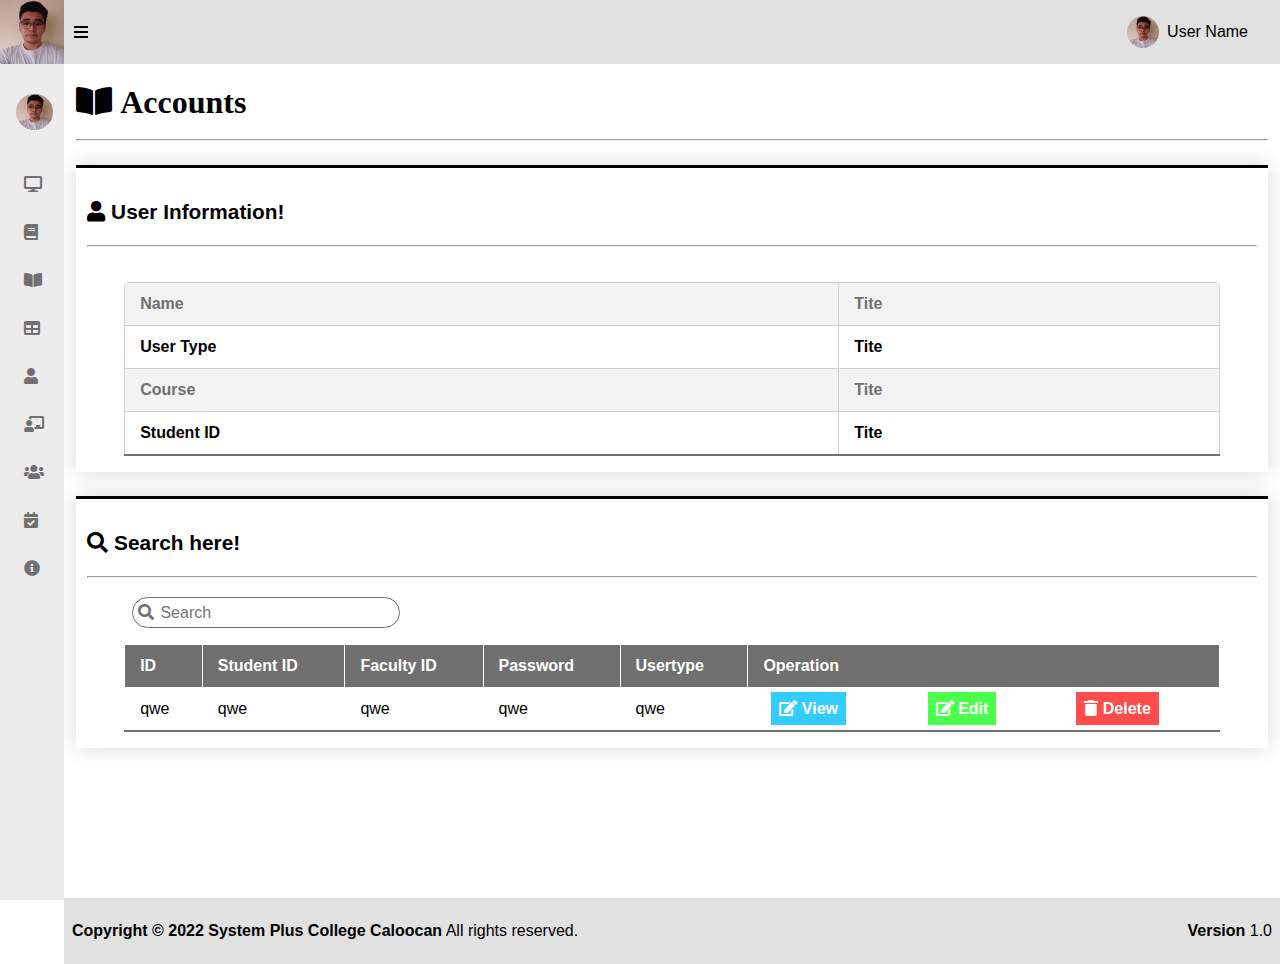
==== accounts.html @ 5f70a19b "Create accounts.html" ====
<html>
<head>
<meta charset="utf-8">
  <meta name="viewport" content="width=device-width, initial-scale=1.0">
  <title>Accounts | Faculty Evaluation</title>
  <link rel="icon" href="images/logo.png" type="image/x-icon" />
  <link rel="stylesheet" href="https://cdnjs.cloudflare.com/ajax/libs/font-awesome/5.12.1/css/all.min.css">
  <script src="https://cdnjs.cloudflare.com/ajax/libs/jquery/3.5.1/jquery.min.js" charset="utf-8"></script>
  <link href='https://fonts.googleapis.com/css?family=Poppins' rel='stylesheet'>
  <link rel="stylesheet" href="style.css">
</head>
<body>

	<!-------- navbar top ---------->

	<header>
		<div class="container-nav">
			<div class="left">
				<i class='fas fa-bars toggleHeader'></i>
			</div>
			<div class="right">
				<a class="usernamee" ><img src="img/p.jpg" alt="" class="profile" id="popup-btn" onclick="LogOutFunction()"></a>
				<a class="username1" id="popup-btn" onclick="LogOutFunction()">User Name</a>
			</div>
		</div>
	</header>	

	<!-------- sidebar ---------->

		<div class="sidebar-nav close">
			<nav>
				<div class="sidebar">
					<div class="sidebar-logo">
						<a href="#"><img src="img/p.jpg" alt="" class="logo"></a>
					</div>
					
					<div class="sidebar-name">
						<span class="sidebar-name1">System Plus </span>
						<span class="sidebar-name1">College Caloocan</span>
					</div>
				</div>
				
				
				<i class='fas fa-bars toggle'></i>
			</nav>
			<div class="menu-bar">
				<div class="menu">
						<nav>
							<p><a href="#" class="username"><img src="img/p.jpg" alt="" class="profile-side"><span>First Name</span></a></p>
							<ul>
								<li><a href="dashboard.php"><i class="fas fa-desktop i"></i><span>Dashboard</span></a></li>
								<li><a href="courses.php"><i class="fas fa-book i"></i><span>Courses</span></a></li>
								<li><a href="subjects.php"><i class="fas fa-book-open i"></i><span>Subjects</span></a></li>
								<li><a href="sections.php"><i class="fas fa-table i"></i><span>Sections</span></a></li>
								<li><a href="students.php"><i class="fas fa-user i"></i><span>Students</span></a></li>
								<li><a href="faculty.php"><i class="fas fa-chalkboard-teacher i"></i><span>Faculty</span></a></li>
								<li><a href="accounts.php"><i class="fas fa-users i"></i><span>Accounts</span></a></li>
								<li><a href="evaluations.php"><i class="fas fa-calendar-check i"></i><span>Evaluations</span></a></li>
								<li><a href="about.php"><i class="fas fa-info-circle i"></i><span>About</span></a></li>
							</ul>
						</nav>
				</div>
			</div>
		</div>
	
	<!-------- main content ---------->

	<div class= "main-container">
		<main>
			<div class="container-main">
				<div class="courses-container"><h1><i class="fas fa-book-open"> Accounts</i></h1>
					<hr>
					<div class="user-info">
						<div class="user-content">
							<div class="user-info-title">
									<p class="user-title"><i class="fas fa-user"></i> User Information!</p>
									<hr>
							</div>
						</div>
						<div class="user-nfo-content">
							<table class="user-table">
								<tbody>
									<tr>
										<th data-label="Name">Name</th>
										<td data-label="Name">Tite</td>
									</tr>
									<tr>
										<th data-label="usertyp">User Type</th>
										<td data-label="User Type">Tite</td>
									</tr>
									<tr>
										<th data-label="Course">Course</th>
										<td data-label="Course">Tite</td>
									</tr>
									<tr>
										<th data-label="Student ID">Student ID</th>
										<td data-label="Student ID">Tite</td>
									</tr>
								<tbody>
							</table>
						</div>
					</div>
					
					<div class="courses-main-content">
						<div class="courses-search-add">
							<div class="courses-search-add-top">
								<p class="course-search-add-title"><i class="fas fa-search"></i> Search here!</p>
								<hr>
							</div>
						</div>
						<div class="courses-search">
							<a><i class="fas fa-search"></i></a>
							<input type="text" placeholder="Search" class="main-search">
						</div>
						<div class="courses-table-container">
							<table class="main-table">
								<thead>
									<tr>
										<th>ID</th>
										<th>Student ID</th>
                                        <th>Faculty ID</th>
                                        <th>Password</th>
                                        <th>Usertype</th>
										<th colspan="3">Operation</th>
									</tr>
								</thead>
								<tbody>
									<tr>
										<td data-label="ID">qwe</td>
										<td data-label="Student ID">qwe</td>
                                        <td data-label="Faculty ID">qwe</td>
										<td data-label="Password">qwe</td>
                                        <td data-label="User Type">qwe</td>
                                        <td data-label="Operation"><a class="view" id="viewsubject" onclick="ViewSubjectFunction()"><i class="fas fa-edit"></i> View</a></td>
										<td data-label="Operation"><a class="edit" id="editsubject" onclick="EditSubjectFunction()"><i class="fas fa-edit"></i> Edit</a></td>
										<td data-label="Operation"><a href="#" class="delete"><i class="fas fa-trash"></i> Delete</a></td>
									</tr>
								</tbody>
							</table>
						</div>
					</div>
				</div>
			</div>
		</main>

	<!-------- footer ---------->

		<footer>
			<div class="container-footer">
				<p class="footer-text"><span>Copyright © 2022 System Plus College Caloocan</span> All rights reserved.</p>
				<p class="footer-text2"><span>Version</span> 1.0</p>
			</div>
		</footer>
	</div>
	
	<!--================= popups ===================-->

	<!-------- popup logout ---------->
	
	<div class="popup-logout pop" id="popup">
		<div class="popup-logout-first">
			<img src="img/p.jpg" alt="" class="popup-profile">
			<p class="popup-name">Last, First, MI</p>
			<p class="popup-student-number">146583967</p>
		</div>
		<div class="popup-logout-middle">
			<a href="#" class="popup-middle1">qwe</a>
			<a href="#" class="popup-middle2">qwe</a>
			<a href="#" class="popup-middle3">qwe</a>
		</div>
		<div class="popup-logout-last">
			<a href="#" class="popup-profile-button">Profile</a>
			<a href="#" class="popup-profile-logout">Sign out</a>
		</div>
		
	</div>

	<!--------popup edit subject ------------>

	<form action=accounts.php method=post>
		<div class="popup-background-edit" id="subjectpopupbackground">
			<div class="popup-addcourse">
				<div class="popup-addcourse-top">
					<p class="popup-addcourse-title"><i class="fas fa-edit"></i> EDIT ACCOUNTS</p>
					<i class="fas fa-times ex" id="exeditsubject"></i>
				</div>
				<div class="popup-addcourse-middle">
					<p class="course-name">Password</p>
					<input type="password" placeholder="Password" class="editcourse-name-tbx">
					<a class="editcourse"><i class="fas fa-edit"></i> Confirm Password</a>
				</div>
				<div class="popup-addcourse-bottom">
					<p class="quotes">Change is the end result of all true learning.  -Leo Buscaglia</p>
				</div>
			</div>
		</div>
	</form>
	
	
	<script src="script.js"></script>
</body>
</html>
---- style.css ----
body {
  margin: 0;
  padding: 0;
  font-size: 1rem;
  font-weight: 400;
  font-family: arial;

}

/* all inputs */
.main-search {
  border: none;
  font-size: 1rem;
}

.main-search:focus {
  outline: none;
}

/* all buttons */
.view {
  padding: .5em;
  background-color: #33ccff;
  margin: .5em;
  text-decoration: none;
  color: #ffff;
  font-weight: bold;
}

.view:hover,
.view:focus {
  background-color: #00bfff;
}

.delete {
  padding: .5em;
  background-color: #ff4d4d;
  margin: .5em;
  text-decoration: none;
  color: #ffff;
  font-weight: bold;
}

.delete:hover,
.delete:focus {
  background-color: #ff0000;
}

.edit {
  padding: .5em;
  background-color: #4dff4d;
  margin: .5em;
  text-decoration: none;
  color: #ffff;
  font-weight: bold;
  cursor: pointer;
}

.edit:hover,
.edit:focus {
  background-color: #00ff00;
}

/* all tables */
.main-table {
  border-collapse: collapse;
  font-size: 1rem;
  border-radius: 5px 5px 0 0;
  overflow: hidden;
  margin: 1em 3em;
  width: 100%;
  min-width: max-content;
}

.main-table thead tr th {
  border: 1px solid #ffff;
}

.main-table tbody tr td {
  border: 1px solid #ffff;
  
}

.main-table thead tr {
  background-color: #707070;
  color: #ffff;
  text-align: left;
  font-weight: bold;
}

.main-table th,
.main-table td {
  padding: 12px 15px;
}

.main-table tbody tr {
  border-bottom: 1px solid #dddddd;

}

.main-table tbody tr:nth-of-type(even) {
  background-color: f3f3f3;
  font-weight: bold;
  color: #707070;
}

.main-table tbody tr:last-of-type {
  border-bottom: 2px solid #707070;
}

.main-table tbody tr:hover {
  background-color: #e1e1e1;
}

/* */

.student-table {
  border-collapse: collapse;
  font-size: 1rem;
  border-radius: 5px 5px 0 0;
  overflow: hidden;
  margin: 1em 3em;
  width: 100%;
  min-width: max-content;
}

.student-table thead tr th {
  border: 1px solid #ffff;
}

.student-table tbody tr td {
  border: 1px solid #ffff;
  
}

.student-table thead tr {
  background-color: #707070;
  color: #ffff;
  text-align: left;
  font-weight: bold;
}

.student-table th,
.student-table td {
  padding: 12px 15px;
}

.student-table tbody tr {
  border-bottom: 1px solid #dddddd;

}

.student-table tbody tr:nth-of-type(even) {
  background-color: f3f3f3;
  font-weight: bold;
  color: #707070;
}

.student-table tbody tr:last-of-type {
  border-bottom: 2px solid #707070;
}

.student-table tbody tr:hover {
  background-color: #e1e1e1;
}
/* */

.user-table {
  border-collapse: collapse;
  font-size: 1rem;
  border-radius: 5px 5px 0 0;
  overflow: hidden;
  margin: 1em 3em;
  width: 100%;

}

.user-table tbody tr th {
  border: 1px solid #d0d0d0;
}

.user-table tbody tr td {
  border: 1px solid #d0d0d0;
}

.user-table tbody tr {
  background-color: #ffff;
  text-align: left;
  font-weight: bold;
}

.user-table th,
.user-table td {
  padding: 12px 15px;
}

.user-table tbody tr:nth-of-type(odd) {
  background-color: f3f3f3;
  font-weight: bold;
  color: #707070;
}

.user-table tbody tr:last-of-type {
  border-bottom: 2px solid #707070;
}


/* All text disign */

.username {
  text-decoration: none;
  color: black;
  cursor: pointer;
  max-height: 4rem;
  max-width: 4em;
  width: 100%;
  height: 100%;
}
.usernamee{
  margin-right: .5em;
  max-height: 4rem;
  max-width: 2em;
  width: 100%;
  height: 100%;
  color: black;
  cursor: pointer;
}
.username1 {
  text-decoration: none;
  color: black;
  cursor: pointer;
}

.sidebar-name1 {
  font-weight: 1000;
  font-size: 1.4rem;
  margin-right: 1rem;
  margin-left: 1.5rem;
}

.popup-name {
  font-size: 1.3rem;
}

.popup-student-number {
  font-size: .9rem;
  margin-top: -1em;
}

.footer-text span {
  font-weight: 800;
}

.footer-text2 span {
  font-weight: 800;
}

.acad-year {
  font-weight: 1000;
  font-size: 1.3rem;
}

.eval-status {
  font-weight: 1000;
}

/* ============== */

header {
  display: flex;
  justify-content: space-between;
  background: #e1e1e1;
  padding: 1em 0;
  position: fixed;
  width: calc(100% - 0%);
  top: 0;
  z-index: 97;
}



.toggleHeader {
  display: none;
}

/* para sa nav-bar sa taas */
.container-nav {
  display: flex;
  justify-content: end;
  width: 95%;
  margin: 0 auto;
  align-items: center;

}

.left {
  width: 100%;
  max-width: 11rem;

}

.right {
  width: 100%;
  max-width: 11rem;
  max-height: 2rem;
  height: 100%;
  display: flex;
  justify-content: flex-end;
  align-items: center;
}

.right .profile {
  max-width: 2.1rem;
  max-height: 2.1rem;
  width: 100%;
  height: 100%;
  border-radius: 50%;
  margin-right: 1em;
}


/* para sa sidebar */
.sidebar-nav {
  top: 0;
  background: #ececec;
  position: fixed;
  left: 0;
  height: 100%;
  transition: 0.5s;
  z-index: 98;
  white-space: nowrap;
}

.sidebar-nav.close {
  max-width: 4rem;
}

.sidebar-nav.close span {
  display: none;
}

.sidebar-nav nav {
  position: relative;
}

.sidebar-nav .logo {
  max-width: 4rem;
}

.sidebar-logo {
  height: 100%;
  width: 100%;
  max-width: 3rem;
  display: flex;
  align-items: center;
}

.sidebar-nav.close .logo {
  width: 100%;
  height: 100%;
  position: absolute;
  top: 0;
  left: 0;
}

.sidebar-nav.close .sidebar-logo {
  width: 100%;
  height: 100%;
  position: absolute;
  top: 0;
  left: 0;
  padding-right: 1em;
}

.sidebar-name {
  display: flex;
  flex-direction: column;
  justify-content: center;
  height: 100%;
  width: 100%;
}


.sidebar-nav nav .sidebar {
  display: flex;
  align-items: center;
  background: #d0d0d0;
  height: 100%;
  max-height: 4rem;
  overflow: hidden;
  white-space: nowrap;
}


.sidebar-nav nav .toggle {
  position: absolute;
  top: 50%;
  right: -1.5rem;
  transform: translateY(-50%);
  cursor: pointer;
  align-items: center;
  display: flex;
  justify-content: center;
  transition: 0.5s;
}

.menu-bar {
  height: calc(100% - 55px);
  display: flex;
  flex-direction: column;
  justify-content: space-between;
  overflow-y: auto;
}

.menu-bar::-webkit-scrollbar {
  display: none;
}

nav ul {
  list-style: none;
  padding: 0;
  justify-content: center;
  white-space: nowrap;
}

nav p img {
  height: 100%;
  max-height: 3.3rem;
  border-radius: 50%;
  margin: 0 1em;
  white-space: nowrap;
}

.sidebar-nav.close nav p img {
  width: 100%;
  max-width: 2.3rem;
  height: 100%;
  max-height: 2.3rem;
  white-space: nowrap;
}

.profile-side {
  width: 100%;
  max-width: 4em;
  vertical-align: middle;
  transition: 0.5s;
}

nav li {
  padding: 1em;
  margin: 0;
  align-items: center;
  white-space: nowrap;
  transition: 0.5s;
}

nav a {
  text-decoration: none;
  color: #707070;
  font-weight: 700;
  display: flex;
  align-items: center;
  white-space: nowrap;
  transition: 0.5s;

}

nav .i {
  width: 2em;
  max-width: 100%;
  padding-left: .5em;
  display: flex;
  align-items: center;
  white-space: nowrap;
  transition: 0.5s;

}

nav li:hover,
nav li:focus {
  background: #d0d0d0;
}

/* para sa main content */
.main-container {
  margin: 0 auto;
  padding-top: 4rem;
  position: absolute;
  top: 0;
  left: 19rem;
  height: 100%;
  max-height: 100vh;
  width: calc(100% - 19rem);
  transition: 0.5s;
  flex-direction: column;
  display: flex;
  justify-content: space-between;
  transition: 0.5s;
}

.sidebar-nav.close~.main-container {
  left: 4rem;
  width: calc(100% - 4rem);
}

.container-main {
  margin: 0 auto;
  width: 100%;
  transition: 0.5s;
}

.dashboard-container {
  margin: 0 auto;
  width: 98%;
}

.courses-container {
  margin: 0 auto;
  width: 98%;
}

.columns {
  display: flex;
  justify-content: space-between;
  margin: 1.5em;
}

.col1 {
  box-shadow: 0 2px 4px 0 rgba(0, 0, 0, .2), 0 2px 10px 0 rgba(0, 0, 0, 0.10);
  border-radius: 5px;
  padding: 2em;
  width: 100%;
}

.col2 {
  box-shadow: 0 2px 4px 0 rgba(0, 0, 0, .2), 0 2px 10px 0 rgba(0, 0, 0, 0.10);
  border-radius: 5px;
  padding: 2em;
  margin-right: 0.75em;
  width: 100%;
}

.col3 {
  box-shadow: 0 2px 4px 0 rgba(0, 0, 0, .2), 0 2px 10px 0 rgba(0, 0, 0, 0.10);
  border-radius: 5px;
  padding: 2em;
  margin-left: 0.75em;
  width: 100%;
}

.col4 {
  box-shadow: 0 2px 4px 0 rgba(0, 0, 0, .2), 0 2px 10px 0 rgba(0, 0, 0, 0.10);
  border-radius: 5px;
  padding: 2em;
  width: 100%;
}

.stat-cont {
  display: flex;
  justify-content: space-between;
  align-items: center;
}

.stat-cont i {
  font-size: 5rem;
  color: #e1e1e1;
}

.anouncement {
  margin-left: .8em;
  margin-top: .4em;
  padding: 1em;
  box-shadow: 0 2px 4px 0 rgba(0, 0, 0, .2), 0 2px 10px 0 rgba(0, 0, 0, 0.10);
  border-radius: 5px;
  border-left: solid 4px;
  width: 60%;

}

/* courses content */
.box {
  display: flex;
  flex-direction: column;
}

.user-nfo-content {
  display: flex;
}

.courses-table-container {
  margin: 0 auto;
  display: flex;
  justify-content: center;
}

.student-table-container {
  overflow-y: scroll;
}

.courses-search-add {
  width: 100%;
  display: flex;
}

.user-content {
  width: 100%;
  display: flex;
}

.courses-search-add-top {
  margin: .7em;
  width: 100%;
}

.user-info-title {
  margin: .7em;
  width: 100%;
}

.course-search-add-title {
  font-size: 1.3rem;
  font-weight: 700;
}

.user-title {
  font-size: 1.3rem;
  font-weight: 700;
}

.courses-search {
  margin: 0 3.5em;
  border: 1px solid #707070;
  padding: .3em;
  border-radius: 50px;
  width: 100%;
  max-width: 16em;
  min-width: 16em;
}

.courses-search a {
  color: #707070;
}

.courses-add {
  margin: 1.5em 3.5em;

}

.add-course {
  padding: .5em;
  background-color: #707070;
  color: white;
  cursor: pointer;
}

.add-subject {
  padding: .5em;
  background-color: #707070;
  color: white;
  cursor: pointer;
}

.courses-main-content {
  border-top: 3px solid #000000;
  margin: 1em auto;
  width: 100%;
  box-shadow: 0 0 20px rgba(0, 0, 0, 0.15);
}

.user-info {
  border-top: 3px solid #000000;
  margin: 1.5em 0;
  width: 100%;
  box-shadow: 0 0 20px rgba(0, 0, 0, 0.15);
}

/* para sa footer */
.container-footer {
  margin: 0 auto;
  width: 100%;
  transition: 0.5s;
  display: flex;
  justify-content: space-between;

}

footer {
  background: #e1e1e1;
  z-index: 96;
  padding: .5em;
}

/* ========== popups =========*/
.popup-logout {
  height: 100%;
  max-height: 24rem;
  min-height: 22rem;
  width: 100%;
  max-width: 23rem;
  min-width: 21rem;
  background: #e1e1e1;
  top: 7.5%;
  right: 0;
  position: fixed;
  box-shadow: 0 2px 4px 0 rgba(0, 0, 0, .2), 0 2px 10px 0 rgba(0, 0, 0, 0.10);
  display: none;
  border-radius: 5px;
  z-index: 99;
}

/* ========== popup logout =========*/
.popup-logout-first {
  background: #e1e1e1;
  height: 53%;
  padding: 1em;
  flex-direction: column;
  display: flex;
  align-items: center;
}

.popup-logout-first .popup-profile {
  width: 33%;
  border: solid .3em;
  border-color: #d0d0d0;
  border-radius: 50%;
}

.popup-logout-middle {
  background: #ffff;
  height: 18%;
  display: flex;
  justify-content: space-around;
  align-items: center;
}

.popup-logout-middle .popup-middle1,
.popup-middle2,
.popup-middle3 {
  text-decoration: none;
  color: #707070;
}

.popup-logout-last {
  background: #ececec;
  height: 21%;
  display: flex;
  padding: 0 1em;
  justify-content: space-between;
  align-items: center;
}

.popup-logout-last .popup-profile-button,
.popup-profile-logout {
  text-decoration: none;
  color: #707070;
  padding: .5em;
  width: 20%;
  text-align: center;
  background: #d0d0d0;
}

/*===== popup add course ==========*/

.popup-background {
  background: rgba(0, 0, 0, 0.6);
  width: 100%;
  height: 100%;
  top: 0;
  margin: 0 auto;
  position: fixed;
  z-index: 100;
  display: none;
  justify-content: center;
}

.popup-backgroundsubject {
  background: rgba(0, 0, 0, 0.6);
  width: 100%;
  height: 100%;
  top: 0;
  margin: 0 auto;
  position: fixed;
  z-index: 100;
  display: none;
  justify-content: center;
}

.popup-background-edit {
  background: rgba(0, 0, 0, 0.6);
  width: 100%;
  height: 100%;
  top: 0;
  margin: 0 auto;
  position: fixed;
  z-index: 100;
  display: none;
  justify-content: center;
}


.popup-background-edit-subject{
  background: rgba(0, 0, 0, 0.6);
  width: 100%;
  height: 100%;
  top: 0;
  margin: 0 auto;
  position: fixed;
  z-index: 100;
  display: flex;
  justify-content: center;
}
.popup-background-edit-subject.open{
  display: none;
}

.popup-addcourse {
  margin-top: 5em;
  width: 100%;
  height: 100%;
  max-width: 30em;
  max-height: 25em;
  min-width: 20em;
  border-radius: 6px;
  background: #ffff;
}
.popup-addstudent {
  margin-top: 5em;
  width: 100%;
  height: 100%;
  max-width: 30em;
  max-height: 40em;
  min-width: 20em;
  border-radius: 6px;
  background: #ffff;
}

.popup-addcourse-top {
  background: #d0d0d0;
  width: 100%;
  display: flex;
  justify-content: space-between;
  border-radius: 6px 6px 0 0;
  max-height: 4em;
  height: 100%;
  align-items: center;
}

.popup-addcourse-title {
  margin-left: 1em;
  font-size: 1.3em;
  font-weight: 1000;
}

.ex {
  margin-top: -2.3em;
  border-radius: 0 6px 0 0;
  font-size: 1.2em;
  background-color: #ff4d4d;
  color: #000000;
  padding: 0 .5em;
  cursor: pointer;
}
.exsubject{
  margin-top: -2.3em;
  border-radius: 0 6px 0 0;
  font-size: 1.2em;
  background-color: #ff4d4d;
  color: #000000;
  padding: 0 .5em;
  cursor: pointer;
}


.exedit {
  margin-top: -2.3em;
  border-radius: 0 6px 0 0;
  font-size: 1.2em;
  background-color: #ff4d4d;
  color: #000000;
  padding: 0 .5em;
  cursor: pointer;
}

.popup-addcourse-middle {
  background: #ffff;
  width: 100%;
  max-height: 18em;
  height: 100%;
  display: flex;
  flex-direction: column;
  justify-content: center;
}
.popup-student-middle {
  background: #ffff;
  width: 100%;
  max-height: 55em;
  height: 100%;
  display: flex;
  flex-direction: column;
}

.course-name {
  margin-left: 1em;
  font-weight: 700;
  font-size: 1.2em;
}

.course-name-tbx {
  margin-left: 1em;
  margin-right: 1em;
  margin-top: -1em;
  margin-bottom: 1em;
  font-weight: 700;
  font-size: 1em;
}
.popup-student-middle input[type=text],
.popup-student-middle input[type=number],
.popup-student-middle select[name=yearlevel],
.popup-student-middle select[name=status]{
  margin-left: 1em;
  margin-right: 1em;
  margin-top: -1em;
  margin-bottom: 1em;
  font-weight: 700;
  font-size: 1em;
}

.editcourse-name-tbx {
  margin-left: 1em;
  margin-right: 1em;
  margin-top: -1em;
  margin-bottom: 1em;
  font-weight: 700;
  font-size: 1em;
}

.addcourse {
  background-color: #707070;
  margin: 0 1em;
  font-weight: 700;
  font-size: 1em;
  padding: .5em;
  border-radius: 5px;
  text-align: center;
  cursor: pointer;
  color: #ffff;
}

.editcourse {
  background-color: #707070;
  margin: 0 1em;
  font-weight: 700;
  font-size: 1em;
  padding: .5em;
  border-radius: 5px;
  text-align: center;
  cursor: pointer;
  color: #ffff;
}



/* ========== resposive =========*/

@media(max-width: 1180px) {

  /* resposive navbar sa taas */
  .profile-side {
    width: 100%;
    max-width: 2em;
    height: 100%;
    max-height: 2em;

  }
  .username1 {
    display: none;
  }

  .sidebar-nav .logo {
    display: none;
  }

  .sidebar-nav nav .sidebar {
    background: #ececec;

  }

  .sidebar-name {
    display: none;
  }

  .sidebar-nav nav .toggle {
    display: none;
  }

  header {
    z-index: 100;
  }

  .sidebar-nav {
    z-index: 99;
  }

  .container-nav {
    justify-content: space-between;
  }

  .toggleHeader {
    display: unset;
  }

  /* resposive sidebar */
  .sidebar-nav.close {
    width: 0px;

  }

  /* resposive main content */
  .main-container {
    position: static;
    width: 100%;
  }

  .sidebar-nav.close~.main-container {

    left: unset;
    height: 100vh;
    width: calc(100% - 0px);
  }

  /* resposive main content */
  .columns {
    flex-direction: column;
    align-items: center;
    justify-content: center;
  }


  .col2 {
    margin-left: .9em;
    margin-bottom: 1.5em;
  }

  .col3 {
    width: 100p;
    margin-right: .9em;

  }

  .col1,
  .col2,
  .col3,
  .col4 {
    width: 90%;
  }

  .anouncement {
    width: 95%;
    margin: 0 auto;
  }

  /* responsive table */
  .main-table thead {
    display: none;
  }

  .main-table,
  .main-table tbody,
  .main-table tr,
  .main-table td {
    display: block;

  }

  .main-table tr {
    margin-bottom: 15px;
  }

  .main-table tbody tr td {
    text-align: right;
    padding-left: 50%;
    position: relative;
  }

  .main-table td::before {
    content: attr(data-label);
    position: absolute;
    left: 0;
    width: 50%;
    padding-left: 15px;
    text-align: left;
  }

  .main-table tbody tr {
    background-color: #f3f3f3;
  }

  /* */
  .student-table thead {
    display: none;
  }

  .student-table,
  .student-table tbody,
  .student-table tr,
  .student-table td {
    display: block;

  }

  .student-table tr {
    margin-bottom: 15px;
  }

  .student-table tbody tr td {
    text-align: right;
    padding-left: 30%;
    position: relative;
  }

  .student-table td::before {
    content: attr(data-label);
    position: absolute;
    left: 0;
    
    padding-left: 15px;
    text-align: left;
  }

  .student-table tbody tr {
    background-color: #f3f3f3;
  }
  .student-table-container {
    margin: 0 auto;
    display: flex;
    justify-content: center;
  }

  .edit,
  .delete,
  .view {
    margin: 0;
  }


  .footer-text2 {
    display: none;
  }


  /* resposive popups */
  .popup-logout {
    max-width: 21rem;
    max-height: 22rem;
  }

}
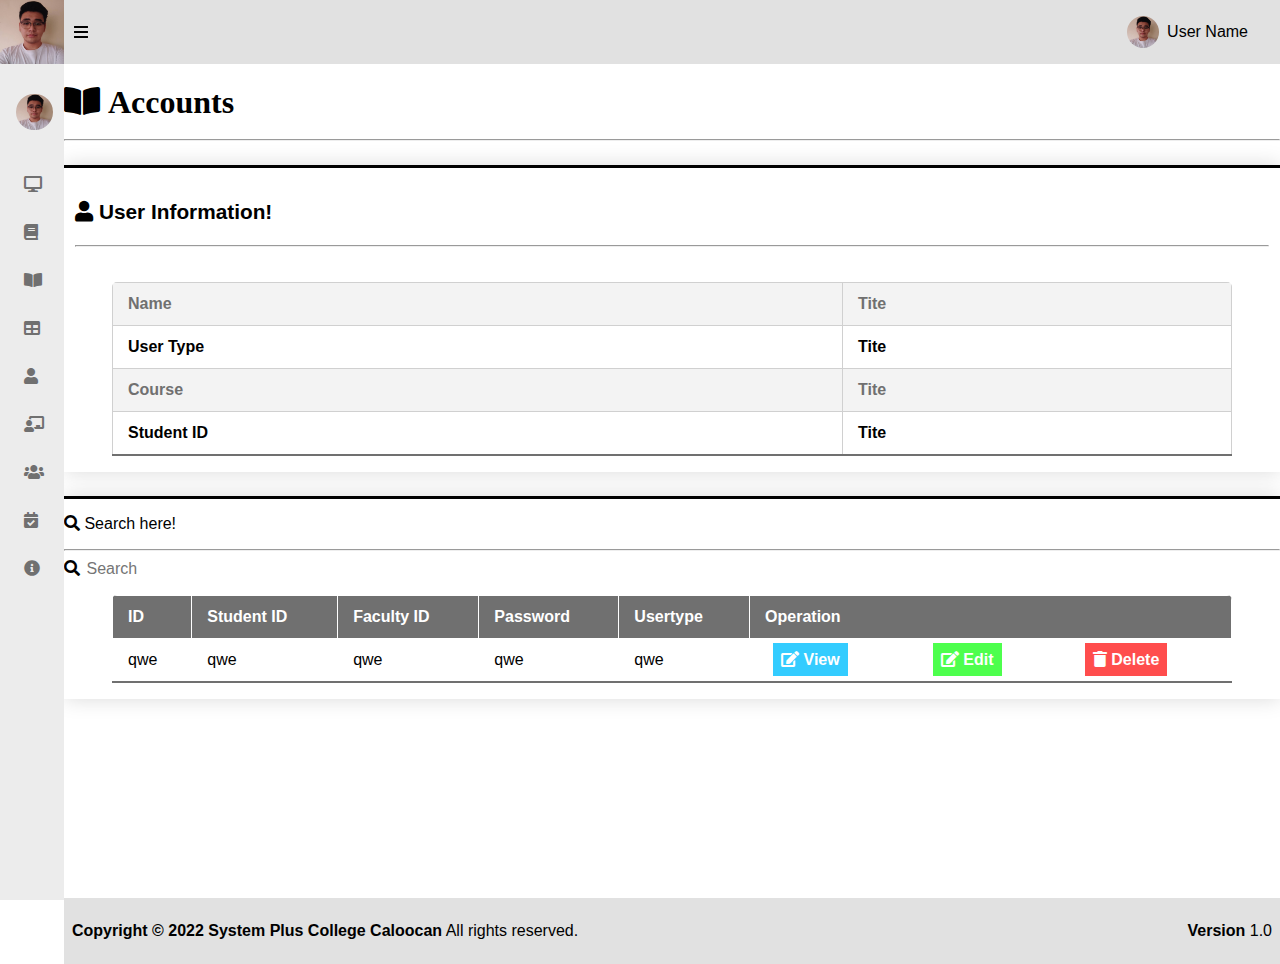
==== commit 0a9a077e: "Merge branch 'main' of https://github.com/JDterrenal/faculty-evaluation-system" ====
--- a/accounts.html
+++ b/accounts.html
@@ -68,7 +68,7 @@
 	<div class= "main-container">
 		<main>
 			<div class="container-main">
-				<div class="courses-container"><h1><i class="fas fa-book-open"> Accounts</i></h1>
+				<div class="page-container"><h1><i class="fas fa-book-open"> Accounts</i></h1>
 					<hr>
 					<div class="user-info">
 						<div class="user-content">
@@ -101,14 +101,14 @@
 						</div>
 					</div>
 					
-					<div class="courses-main-content">
-						<div class="courses-search-add">
-							<div class="courses-search-add-top">
-								<p class="course-search-add-title"><i class="fas fa-search"></i> Search here!</p>
+					<div class="main-content">
+						<div class="main-search-add">
+							<div class="main-search-add-top">
+								<p class="main-search-add-title"><i class="fas fa-search"></i> Search here!</p>
 								<hr>
 							</div>
 						</div>
-						<div class="courses-search">
+						<div class="main-search1">
 							<a><i class="fas fa-search"></i></a>
 							<input type="text" placeholder="Search" class="main-search">
 						</div>
@@ -131,8 +131,8 @@
                                         <td data-label="Faculty ID">qwe</td>
 										<td data-label="Password">qwe</td>
                                         <td data-label="User Type">qwe</td>
-                                        <td data-label="Operation"><a class="view" id="viewsubject" onclick="ViewSubjectFunction()"><i class="fas fa-edit"></i> View</a></td>
-										<td data-label="Operation"><a class="edit" id="editsubject" onclick="EditSubjectFunction()"><i class="fas fa-edit"></i> Edit</a></td>
+                                        <td data-label="Operation"><a class="view" id="viewsubject" onclick="ViewFunction()"><i class="fas fa-edit"></i> View</a></td>
+										<td data-label="Operation"><a class="edit" id="editsubject" onclick="EditFunction()"><i class="fas fa-edit"></i> Edit</a></td>
 										<td data-label="Operation"><a href="#" class="delete"><i class="fas fa-trash"></i> Delete</a></td>
 									</tr>
 								</tbody>
@@ -157,7 +157,7 @@
 
 	<!-------- popup logout ---------->
 	
-	<div class="popup-logout pop" id="popup">
+	<div class="popup-logout pop" id="popup-background">
 		<div class="popup-logout-first">
 			<img src="img/p.jpg" alt="" class="popup-profile">
 			<p class="popup-name">Last, First, MI</p>
@@ -178,11 +178,11 @@
 	<!--------popup edit subject ------------>
 
 	<form action=accounts.php method=post>
-		<div class="popup-background-edit" id="subjectpopupbackground">
+		<div class="popup-background-edit" id="edit-popup-background">
 			<div class="popup-addcourse">
 				<div class="popup-addcourse-top">
 					<p class="popup-addcourse-title"><i class="fas fa-edit"></i> EDIT ACCOUNTS</p>
-					<i class="fas fa-times ex" id="exeditsubject"></i>
+					<i class="fas fa-times ex" id="ex-edit"></i>
 				</div>
 				<div class="popup-addcourse-middle">
 					<p class="course-name">Password</p>
--- a/style.css
+++ b/style.css
@@ -118,7 +118,6 @@
   border-collapse: collapse;
   font-size: 1rem;
   border-radius: 5px 5px 0 0;
-  overflow: hidden;
   margin: 1em 3em;
   width: 100%;
   min-width: max-content;
@@ -142,7 +141,7 @@
 
 .student-table th,
 .student-table td {
-  padding: 12px 15px;
+  padding: 1em 15px;
 }
 
 .student-table tbody tr {
@@ -660,7 +659,7 @@
   cursor: pointer;
 }
 
-.courses-main-content {
+.main-content {
   border-top: 3px solid #000000;
   margin: 1em auto;
   width: 100%;
@@ -828,7 +827,7 @@
   width: 100%;
   height: 100%;
   max-width: 30em;
-  max-height: 40em;
+  max-height: 45em;
   min-width: 20em;
   border-radius: 6px;
   background: #ffff;
@@ -893,14 +892,22 @@
 .popup-student-middle {
   background: #ffff;
   width: 100%;
-  max-height: 55em;
-  height: 100%;
-  display: flex;
+  max-height: 40em;
+  display: flex;
+  height: 100%;
+  justify-content: center;
   flex-direction: column;
 }
+
 
 .course-name {
   margin-left: 1em;
+  font-weight: 700;
+  font-size: 1.2em;
+}
+.student-P{
+  margin-left: .5em;
+  margin-bottom: .1em;
   font-weight: 700;
   font-size: 1.2em;
 }
@@ -916,13 +923,22 @@
 .popup-student-middle input[type=text],
 .popup-student-middle input[type=number],
 .popup-student-middle select[name=yearlevel],
-.popup-student-middle select[name=status]{
-  margin-left: 1em;
-  margin-right: 1em;
-  margin-top: -1em;
-  margin-bottom: 1em;
+.popup-student-middle select[name=status],
+.popup-student-middle input[type=radio]{
+  width: 100%;
   font-weight: 700;
   font-size: 1em;
+  margin: .5em;
+
+}
+.studentcon{
+  display: flex;
+  justify-content: center;
+}
+.studentcon1{
+  display: flex;
+  align-items: center;
+  max-width: 10em;
 }
 
 .editcourse-name-tbx {
@@ -1122,7 +1138,6 @@
     content: attr(data-label);
     position: absolute;
     left: 0;
-    
     padding-left: 15px;
     text-align: left;
   }
